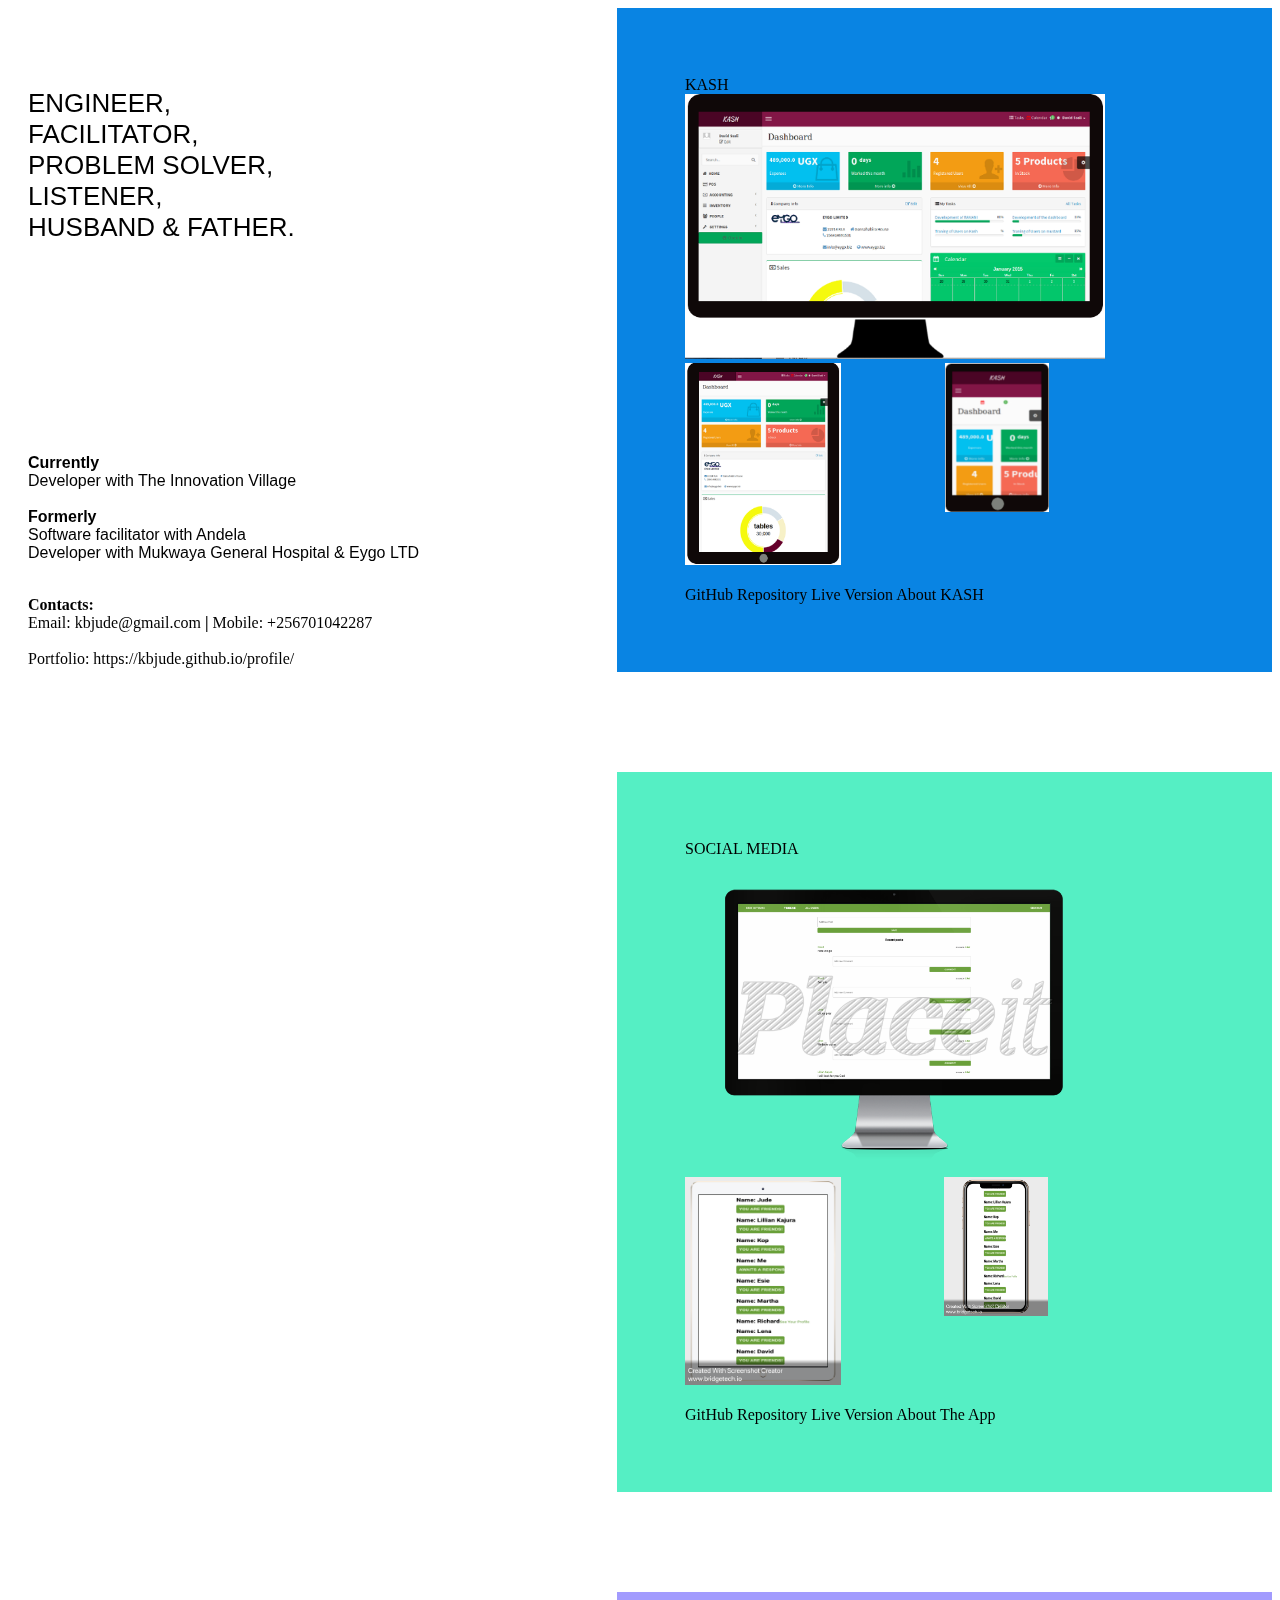
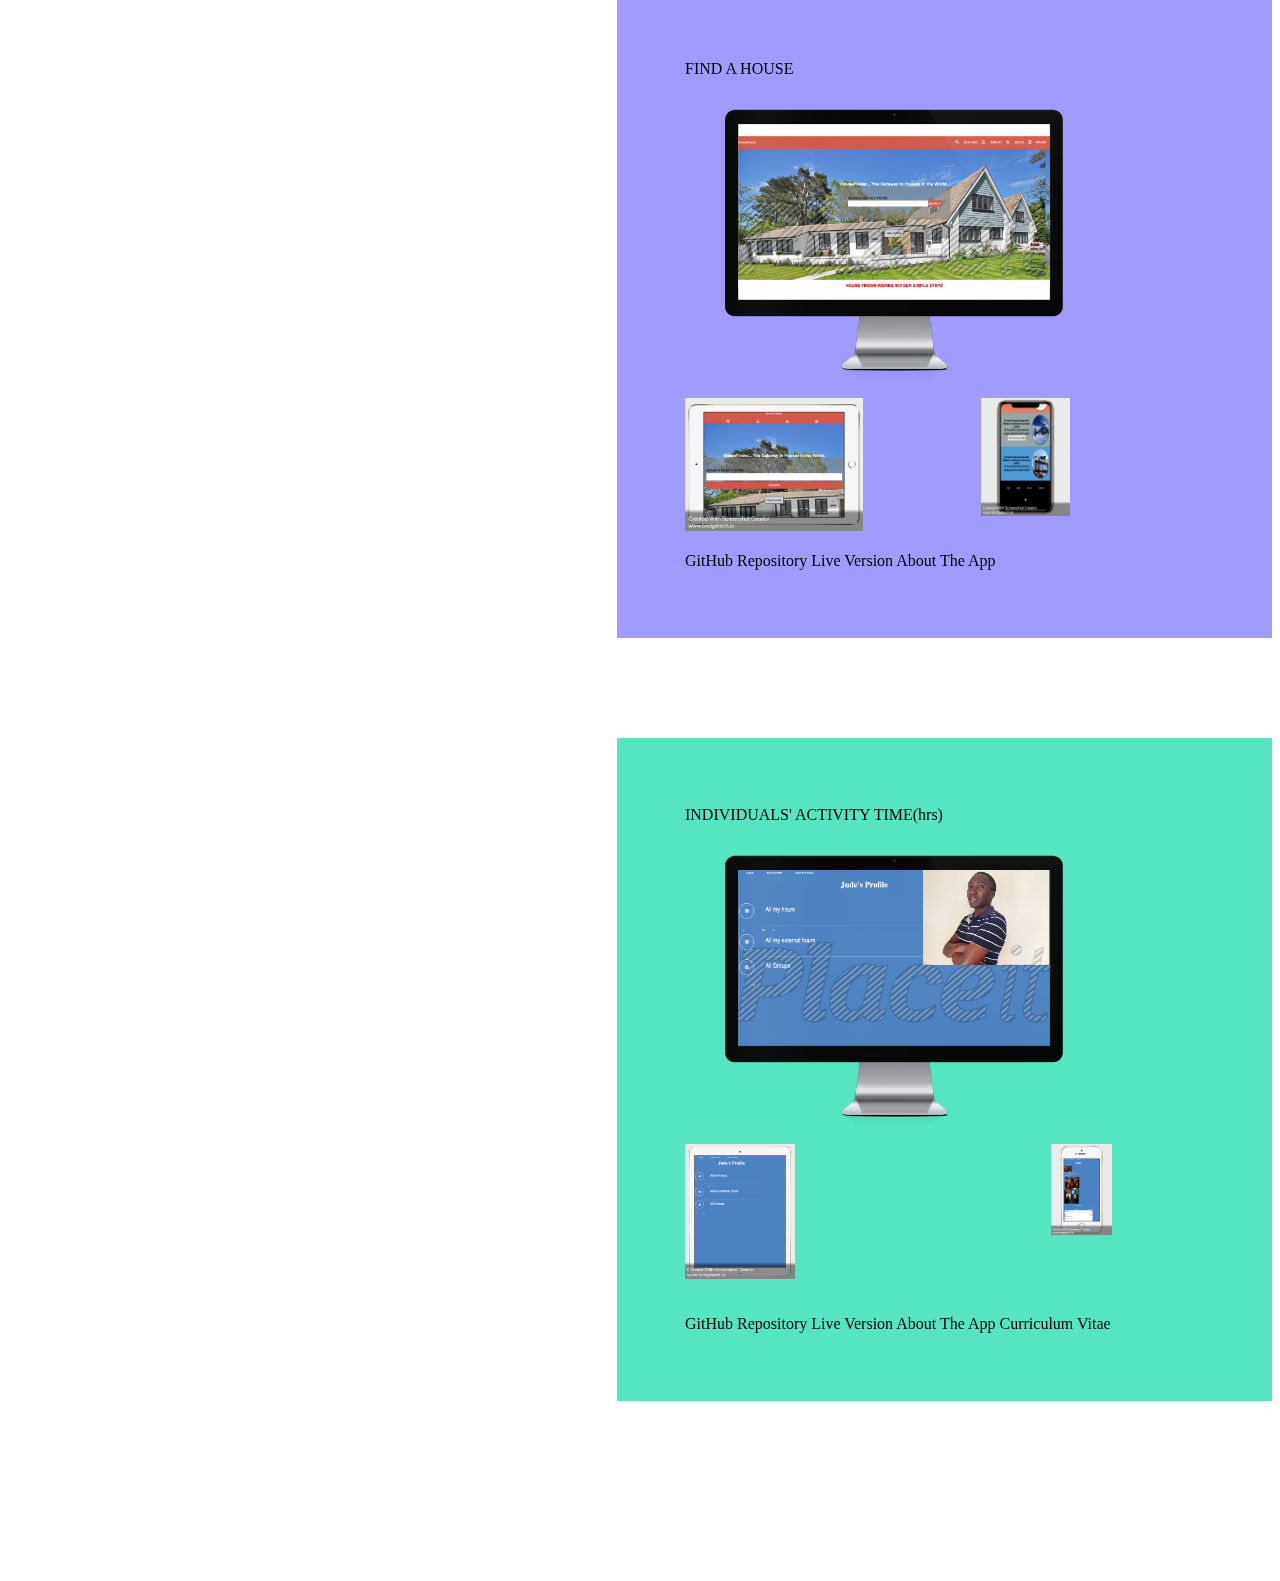
==== index.html @ ea93c412 "Typos" ====
<!DOCTYPE html>
<html lang="en">
<head>
    <link rel="stylesheet" href="https://cdn.jsdelivr.net/npm/bootstrap@4.5.3/dist/css/bootstrap.min.css" integrity="sha384-TX8t27EcRE3e/ihU7zmQxVncDAy5uIKz4rEkgIXeMed4M0jlfIDPvg6uqKI2xXr2" crossorigin="anonymous">
    <meta charset="UTF-8">
    <meta name="viewport" content="width=device-width, initial-scale=1.0">
    <link rel="stylesheet" href="main.css">
    <title> Jude's Profile </title>
</head>
<body>
    <div class="main-page">
        <div class="main-block">
            <div class="titles">
                ENGINEER, <br>
                FACILITATOR,<br>
                PROBLEM SOLVER, <br>
                LISTENER, <br>
                HUSBAND & FATHER.<br>
            </div>
            <div class="socialmedia">
                <div class="socialmedia-item">
                   <a href="https://www.facebook.com/cage.jude" target="_blank"> <img src="https://img.icons8.com/color/48/000000/facebook-new.png" alt=""/> </a>
                </div>
                <div class="socialmedia-item">
                    <a href="https://twitter.com/balindakj" target="_blank"> <img src="https://img.icons8.com/fluent/48/000000/twitter.png" alt=""/> </a>
                    <a href="https://icons8.com/icon/bYzsf9Bmocst/twitter"></a>
                </div>
                <div class="socialmedia-item">
                   <a href="https://www.linkedin.com/in/kajura-jude/?senderId=kajura-jude" target="_blank"> <img src="https://img.icons8.com/cute-clipart/48/000000/linkedin.png" alt=""/> </a>
                    <a href="https://icons8.com/icon/118979/linkedin" target="_blank"> </a>
                </div>
                <div class="socialmedia-item">
                    <a href="https://github.com/kbjude" target="_blank"> <img src="https://img.icons8.com/fluent/48/000000/github.png" alt=""/> </a>
                    <a href="https://icons8.com/icon/AZOZNnY73haj/github" target="_blank"> </a>
                </div>
            </div>
            <div class="description">
                <p class="text-description">
                   <strong> Currently </strong> <br>
                   Developer with The Innovation Village <br><br>
                   <strong> Formerly </strong><br> 
                   Software facilitator with Andela <br> Developer with Mukwaya General Hospital & Eygo LTD<br><br>
                </p>
                <p> 
                    <strong>Contacts: </strong><br>
                    Email:      kbjude@gmail.com <strong>| </strong> Mobile: +256701042287 <br> <br>
                    Portfolio:  https://kbjude.github.io/profile/
                </p>
            </div>
        </div>
        <div class="left-side">
            <div class="content-block">
                <div class = 'txt-title'>
                    KASH
                </div>
                <div class="block1">
                    <div class="screenshot1">
                        <a href="http://erp.eygo.biz/auth/login" target="_blank"><img src="dashboard.png" alt="" class="kash_image"></a>
                    </div>
                    <div class="screenshot1, cont-multipleimages">
                        <div>
                            <img src="mobile-dashboard.png" alt="" class="mobile-kash_image">
                        </div>
                        <div>
                            <img src="mobile-dash.png" alt="" class="mobile-dash_image">
                        </div>
                    </div>
                </div>
                <div class="buttons">
                    <a class="btn btn-success" href="http://git.eygo.biz/users/sign_in" target="_blank">GitHub Repository</a>
                    <a class="btn btn-success" href="http://erp.eygo.biz/auth/login" target="_blank"> Live Version</a>
                    <a class="btn btn-success" href="" target="_blank" onmouseover="document.getElementById('div1').style.display = 'block';" onmouseout="document.getElementById('div1').style.display = 'none';">About KASH</a>
                </div>
                <div class="text">
                    <div class id="div1" style="display: none;">
                        <div class = 'txt-title'>
                            KASH
                        </div>
                        <hr>
                        <div>
                            This is a project we build for the consumption of clients in different proffesions. It is an ERP with a Schools', Hospital, 
                            an HR management and an accounting system. It is currently in production, being used by more than 200 users in Uganda. However, my contribution was more around the hospital module. 
                            It is not possible to see the repository because it is on Gitlab but here is the live version which you can also access when 
                            you click on the bigger screen shot of the application or on the button labeled live version below.
                        </div>
                        <br>
                        <div class = 'txt-title'>
                            Tools Used
                        </div>
                        <hr>
                        <div class="icons">
                            <img src="/photos/tools/ruby.svg" class="tools">
                            <img src="/photos/tools/html-5.svg" class="tools">
                            <img src="/photos/tools/font-awesome.svg" class="tools">
                            <img src="/photos/tools/bootstrap.svg" class="tools">
                            <img src="/photos/tools/JS.svg" class="tools">
                            <img src="/photos/tools/download.png" class="tools">
                            <img src="/photos/tools/rails.png" class="tools">
                        </div>
                    </div>
                </div>
            </div>
            <div class="content-block2">
                <div class="block1">
                    <div class = 'txt-title'>
                        SOCIAL MEDIA 
                    </div>
                    <div class="screenshot1">
                        <a href="https://agile-hamlet-27171.herokuapp.com/users/sign_in" target="_blank"><img src="./photos/hours/complete/image(2).png" alt="" class="kash_image"> </a> 
                    </div>
                    <div class="screenshot1, cont-multipleimages">
                        <div>
                            <img src="./photos/hours/Newestphotos/socialip.png" alt="" class="mobile-kash_image">
                        </div>
                        <div>
                            <img src="./photos/hours/Newestphotos/socialphone.png" alt="" class="mobile-dash_image">
                        </div>
                    </div>
                    <div class="buttons">
                        <a class="btn btn-success" href="https://github.com/kbjude/ror-social-scaffold" target="_blank">GitHub Repository</a>
                        <a class="btn btn-success" href="https://agile-hamlet-27171.herokuapp.com/users/sign_in" target="_blank"> Live Version</a>
                        <a class="btn btn-success" href="" target="_blank" onmouseover="document.getElementById('div2').style.display = 'block';" onmouseout="document.getElementById('div2').style.display = 'none';">About The App</a>
                    </div>
                    <div class="text text2">
                        <div class id="div2" style="display: none;">
                            <div class = 'txt-title'>
                                SOCIAL MEDIA
                            </div>
                            <hr>
                            <div>
                                This is a social media app that allows users to create accounts and have people follow them as friends, 
                                them following other others users and many others. The users send requests to the people they want to follow 
                                the recipient of the request can either reject or accept the request. Once accepted, the user can see what their new friend has on their profile
                                They can also contribute to the stories on the their friends page. This however was an academic project.
                            </div>
                            <br>
                            <div class = 'txt-title'>
                                Tools Used
                            </div>
                            <hr>
                            <div class="icons">
                                <img src="/photos/tools/ruby.svg" class="tools">
                                <img src="/photos/tools/html-5.svg" class="tools">
                                <img src="/photos/tools/font-awesome.svg" class="tools">
                                <img src="/photos/tools/bootstrap.svg" class="tools">
                                <img src="/photos/tools/rails.png" class="tools">
                            </div>
                        </div>
                    </div>
                </div>
            </div>
            <div class="content-block3">
                <div class="block1">
                    <a href="https://github.com/kbjude/rentals" target="_blank"> FIND A HOUSE </a>
                    <div class="screenshot1">
                        <a href="https://kbjude.github.io/rentals/" target="_blank"><img src="./photos/hours/complete/find-house-imap.png" alt="" class="kash_image"> </a>
                    </div>
                    <div class="screenshot1, cont-multipleimages">
                        <div>
                            <img src="./photos/hours/Newestphotos/housefinderip.png" alt="" class="mobile-kash_image">
                        </div>
                        <div>
                            <img src="./photos/hours/Newestphotos/housefinderphone.png" alt="" class="mobile-dash_image">
                        </div>
                        <br>
                        <br>
                    </div>
                </div>
                <div class="buttons">
                    <a class="btn btn-success" href="https://github.com/kbjude/rentals" target="_blank">GitHub Repository</a>
                    <a class="btn btn-success" href="https://agile-hamlet-27171.herokuapp.com/users/sign_in" target="_blank"> Live Version</a>
                    <a class="btn btn-success" href="" target="_blank" onmouseover="document.getElementById('div3').style.display = 'block';" onmouseout="document.getElementById('div3').style.display = 'none';">About The App</a>
                </div>
                <div class="text text3">
                    <div class id="div3" style="display: none;">
                        <div class = 'txt-title'>
                            FIND A HOUSE
                        </div>
                        <hr>
                        <div>
                            This is an application used to find houses in Uganda. It is built in HTML and speaks to the problem of finding reasonable  houses
                            It is very important. It however has not yet been complete but will be in a short time.
                        </div>
                        <br>
                        <div class = 'txt-title'>
                            Tools Used
                        </div>
                        <hr>
                        <div class="icons">
                            <img src="/photos/tools/html-5.svg" class="tools">
                            <img src="/photos/tools/font-awesome.svg" class="tools">
                        </div>
                    </div>
                </div>
            </div>
            <div class="content-block4">
                <div class="block1">
                    <a href="https://github.com/kbjude/activity-hours" target="_blank">INDIVIDUALS' ACTIVITY TIME(hrs)</a>
                    <div class="screenshot1">
                        <a href="https://secret-eyrie-76096.herokuapp.com/sessions/new" target="_blank"> <img src="./photos/hours/Newestphotos/image.png" alt="" class="kash_image"> </a>
                    </div>
                    <div class="screenshot1, cont-multipleimages">
                        <div>
                            <img src="./photos/hours/Newestphotos/hoursip.png" alt="" class="hours-ipad">
                        </div>
                        <div>
                            <img src="./photos/hours/Newestphotos/hoursphone.png" alt="" class="mobile-dash_image">
                        </div>
                    </div>
                </div>
                <div class="buttons">
                    <a class="btn btn-success" href="https://github.com/kbjude/activity-hours" target="_blank">GitHub Repository</a>
                    <a class="btn btn-success" href="https://secret-eyrie-76096.herokuapp.com/sessions/new" target="_blank"> Live Version</a>
                    <a class="btn btn-success" href="" target="_blank" onmouseover="document.getElementById('div4').style.display = 'block';" onmouseout="document.getElementById('div4').style.display = 'none';">About The App</a>
                    <a class="btn btn-success" href="https://docs.google.com/document/d/1CrETzsrvVoicIeqkEjbiHX_MA1zhefQfgRHSy0Ul-dY/edit?usp=sharing" target="_blank"> Curriculum Vitae</a>
                </div>
                <div class="text text4">
                    <div class id="div4" style="display: none;">
                        <div class = 'txt-title'>
                            INDIVIDUALS' ACTIVITY TIME(hrs)
                        </div>
                        <hr>
                        <div>
                            This is a web application built using Ruby on rails, it is designed to keep track of the hours spent doing a particular thing or on an event. 
                            Find here the details on the repository and a live version.
                        </div>
                        <br>
                        <div class = 'txt-title'>
                            Tools Used
                        </div>
                        <hr>
                        <div class="icons">
                            <img src="/photos/tools/ruby.svg" class="tools">
                            <img src="/photos/tools/html-5.svg" class="tools">
                            <img src="/photos/tools/font-awesome.svg" class="tools">
                            <img src="/photos/tools/rails.png" class="tools">
                        </div>
                    </div>
                </div>
            </div>
        </div>
    </div>
    <div class="footer">
        <div class="socialmedia-facebook">
            <a href="https://www.facebook.com/cage.jude" target="_blank"> <img src="https://img.icons8.com/color/48/000000/facebook-new.png" alt=""/> </a>
         </div>
         <div class="socialmedia-twitter">
             <a href="https://twitter.com/balindakj" target="_blank"> <img src="https://img.icons8.com/fluent/48/000000/twitter.png" alt=""/> </a>
             <a href="https://icons8.com/icon/bYzsf9Bmocst/twitter"></a>
         </div>
         <div class="socialmedia-linkedin">
            <a href="https://www.linkedin.com/in/kajura-jude/?senderId=kajura-jude" target="_blank"> <img src="https://img.icons8.com/cute-clipart/48/000000/linkedin.png" alt=""/> </a>
             <a href="https://icons8.com/icon/118979/linkedin" target="_blank"> </a>
         </div>
         <div class="socialmedia-github">
             <a href="https://github.com/kbjude" target="_blank"> <img src="https://img.icons8.com/fluent/48/000000/github.png" alt=""/> </a>
             <a href="https://icons8.com/icon/AZOZNnY73haj/github" target="_blank"> </a>
         </div>
    </div>
</body>
</html>
---- main.css ----
.main-page {
    display: flex;
    max-width: 100%;
    justify-content: space-between;
}

.titles {
    font-size: 26px;
    font-family: Verdana, Geneva, Tahoma, sans-serif;
}

.text-description {
    font-family: Verdana, Geneva, Tahoma, sans-serif;
    margin-top: 200px;
}

.main-block {
    width: 60%;
    padding: 80px 20px;
    position: fixed;
}

.left-side {
    display: flex;
    flex-direction: column;
    max-width: 100%;
    position: relative;
    margin-left: 46%;
    max-height: 100%;
}

.block1 {
    display: flex;
    flex-direction: column;
    max-height: 100%;
    position: relative
}

.kash_image {
    width: 90%;
    height: 80%;
}

.mobile-kash_image {
    max-width: 60%;
    vertical-align: middle;
}

.mobile-dash_image {
    width: 40%;
}

.hours-ipad {
    height: 90%;
    width: 30%;
}

.smaller-device {
    width: 90%;
}

.mobile-smaller-device {
    width: 80%;
}

.screenshot1 {
    width: 90%;
}

.socialmedia {
    display: flex;
}

.socialmedia-item {
    font-size: 10px;
}

.content-block, 
.content-block1, 
.content-block2,
.content-block3,
.content-block4 {
    height: 100%;
    margin-left: 4%;
    padding: 5%;
    margin-bottom: 100px;
    padding: 10%;
}

.content-block {
    background-color: #0984e3;
}

.content-block2 {
    background-color: #55efc4;
}

.content-block3 {
    background-color: #a29bfe;
}

.content-block4 {
    background-color:#55E6C1;
}

a:link {
    color: black;
    text-decoration: none;
  }
  
  /* visited link */
  a:visited {
    color: black;
    text-decoration: none;
  }
  
  /* mouse over link */
  a:hover {
    color: white;
    text-decoration: none;
  }

  .white {
    color: paleturquoise;
}

  .white:hover {
      color: cornflowerblue;
  }
  
  /* selected link */
  a:active {
    color: white;
    text-decoration: none;
  }

.cont-multipleimages {
    display: flex;
}

.buttons {
    margin-top: 4%;
}

.text {
    position: absolute;
    opacity: 1;
    position: absolute;

    background-color: white;
    width: 80%;
   border-radius: 10px;
}

.text {
    top: 8%;
}

.text2 {
    top: 41%;
}

.text3 {
    top: 55%
}

.text4 {
    top: 76%;
}

.tools {
    width: 5%;
    height: 5%;
    justify-content: space-evenly;
}

.icons {
    display: flex;
    justify-content: space-evenly;
}

@media (max-width: 480px) { 
    .main-page {
        overflow-x: hidden;
        max-width: 100%;
        display: inline;
    }

    .text-description {
        font-family: Verdana, Geneva, Tahoma, sans-serif;
        margin-top: 150px;
    }

    .main-block {
        width: 100%;
        position: relative;
        padding: 10px 20px;
    }

    .titles {
        font-size: 20px;
        font-weight: bold;
    }

    .left-side {
        margin-left: 0;
        width: 100%;
    }

    .screenshot1 {
        width: 100%;
    }

    .cont-multipleimages {
        display: none;
    }
} 

@media (min-width: 481px) and (max-width: 767px) { 
    .main-block {
        max-width: 100%;
    }

    .text-description {
        font-family: Verdana, Geneva, Tahoma, sans-serif;
        margin-top: 150px;
    }

    .main-block {
        width: 100%;
        position: relative;
  
    }

    .titles {
        font-size: 20px;
        font-weight: bold;
    }

    .left-side {
        display: flex;
        margin-left: 0;
        width: 100%;
    }
}
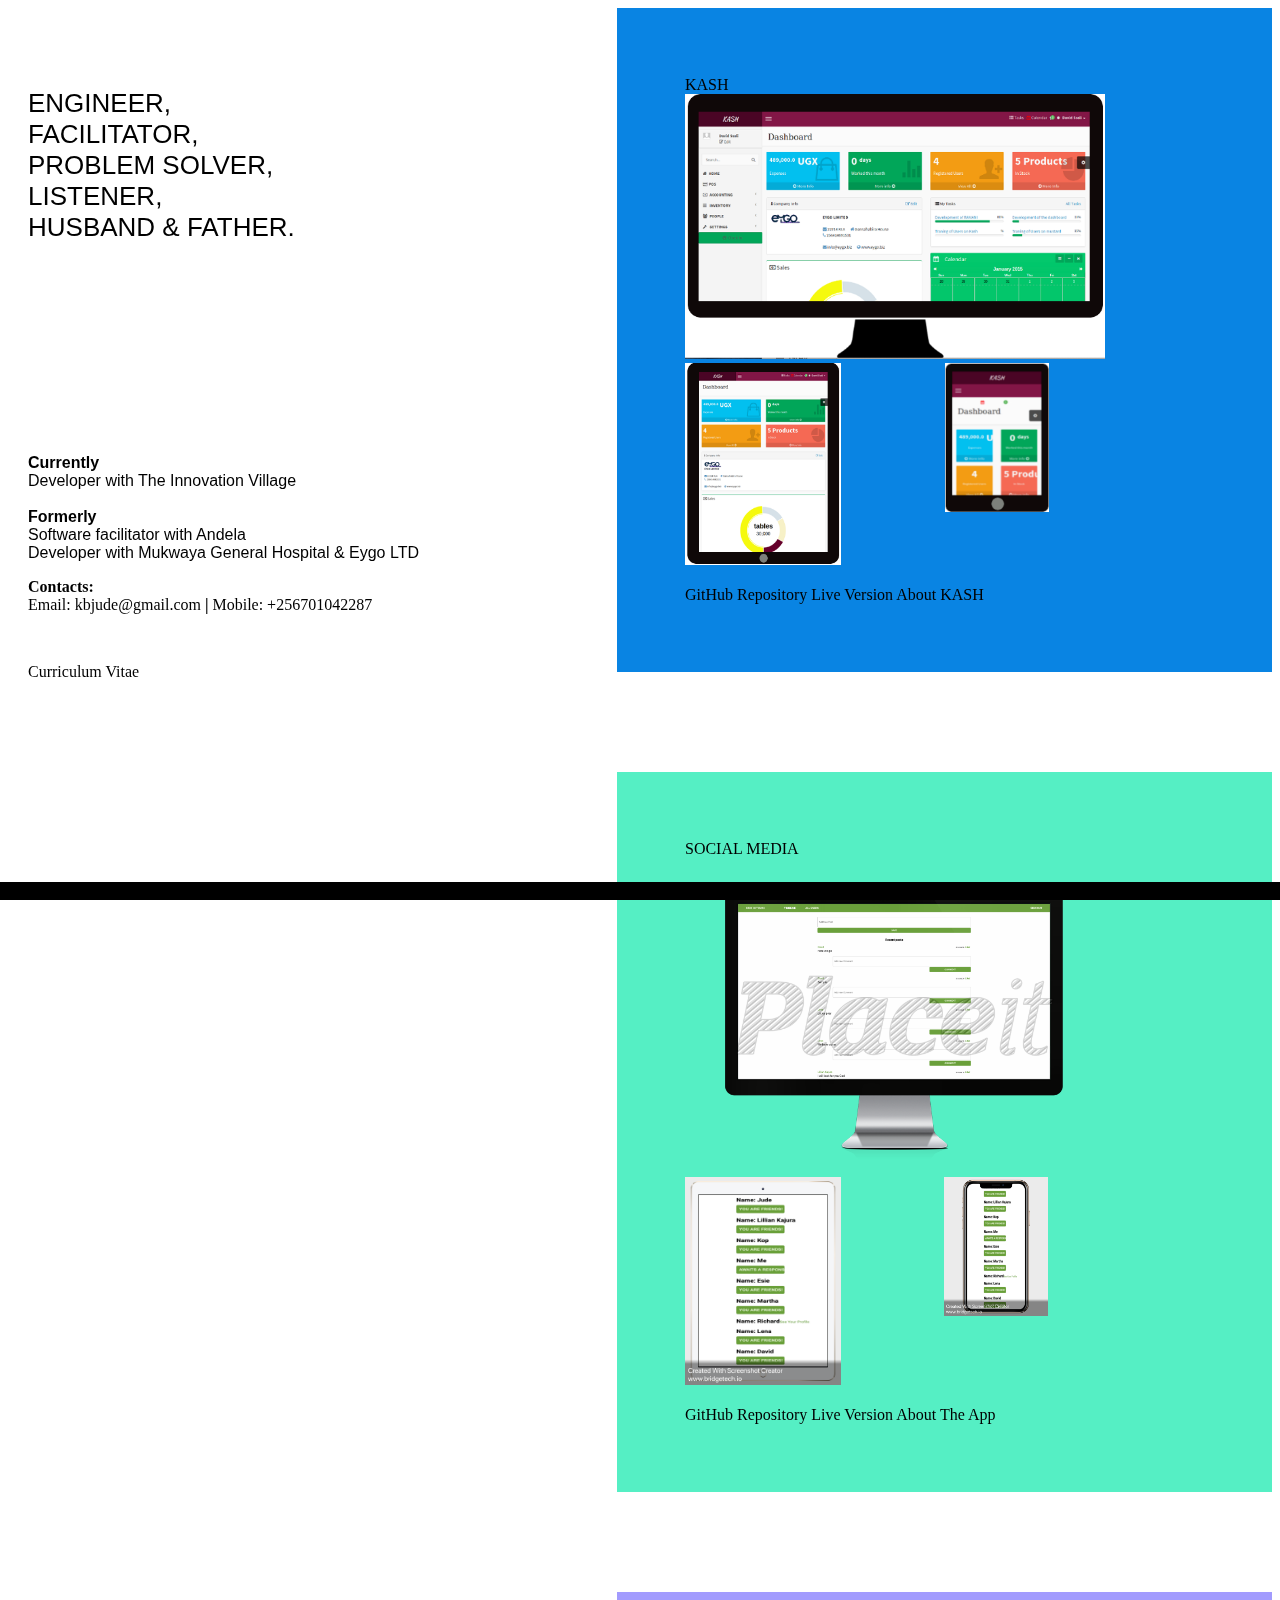
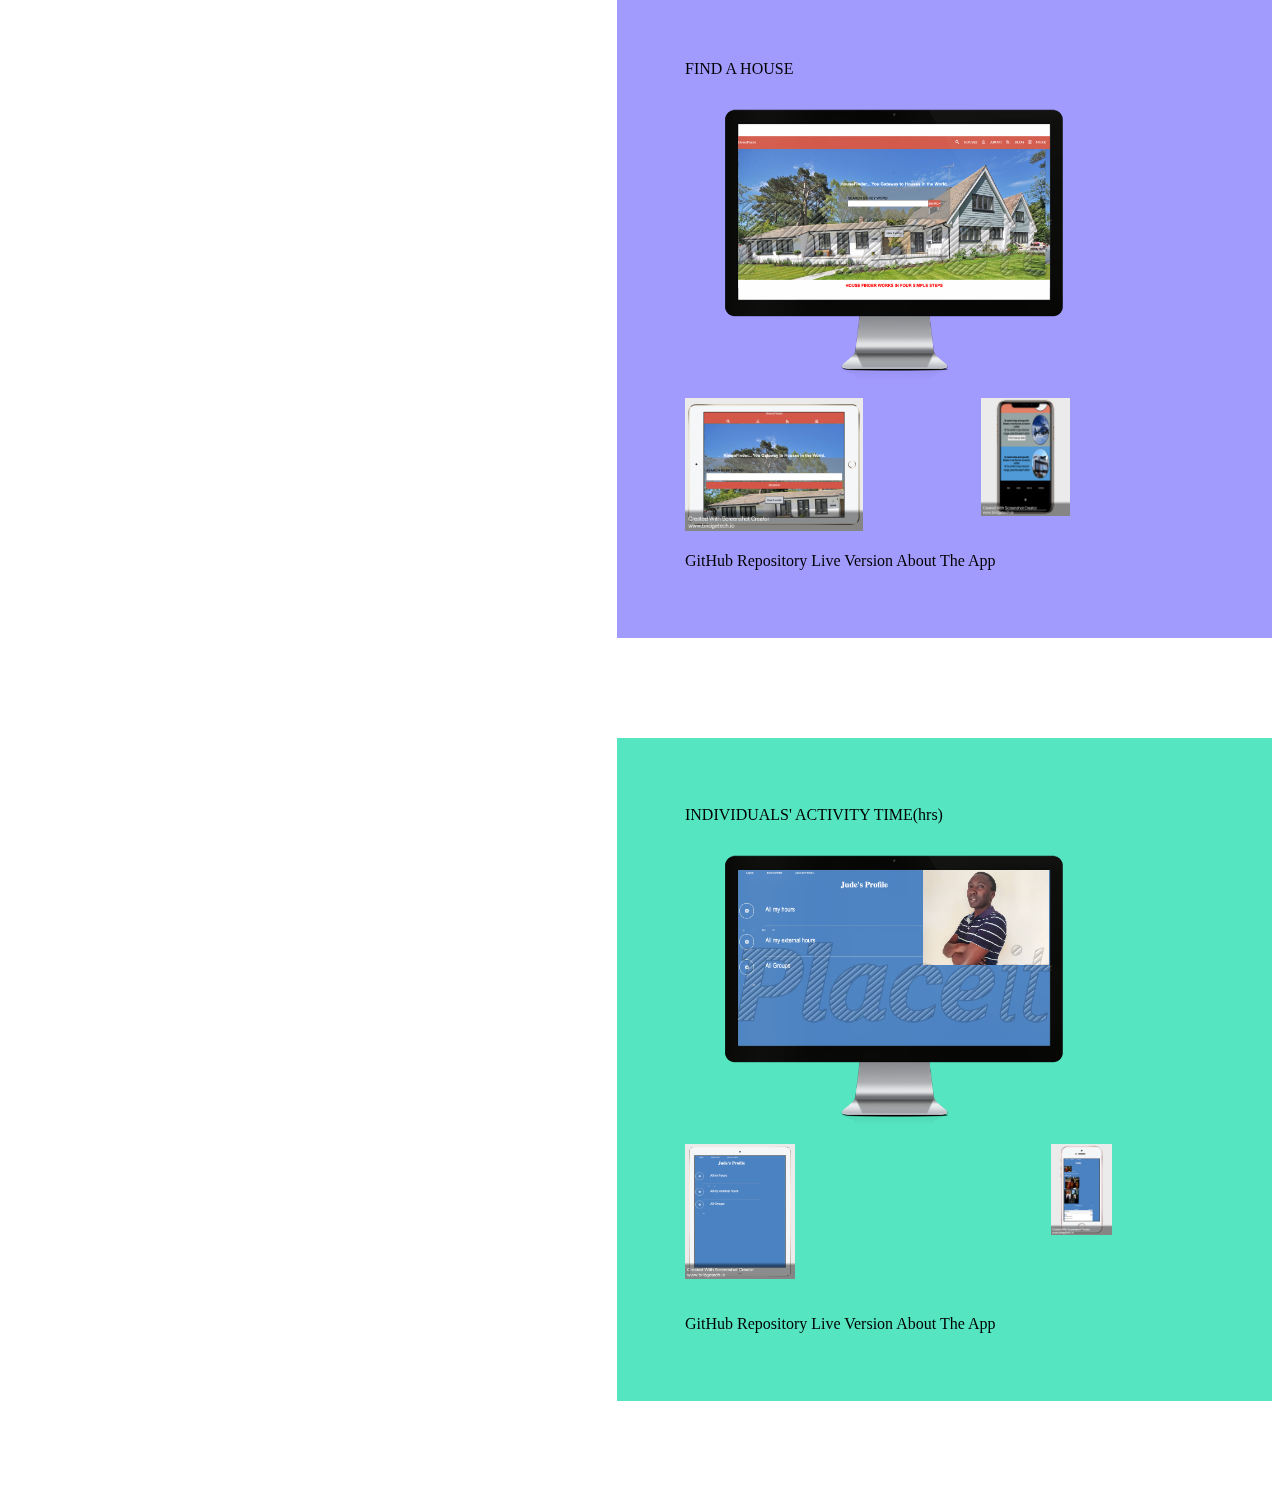
==== commit 65ee115c: "Adding the curriculumn button" ====
--- a/index.html
+++ b/index.html
@@ -39,13 +39,15 @@
                    <strong> Currently </strong> <br>
                    Developer with The Innovation Village <br><br>
                    <strong> Formerly </strong><br> 
-                   Software facilitator with Andela <br> Developer with Mukwaya General Hospital & Eygo LTD<br><br>
+                   Software facilitator with Andela <br> Developer with Mukwaya General Hospital & Eygo LTD<br>
                 </p>
                 <p> 
                     <strong>Contacts: </strong><br>
                     Email:      kbjude@gmail.com <strong>| </strong> Mobile: +256701042287 <br> <br>
-                    Portfolio:  https://kbjude.github.io/profile/
                 </p>
+            </div>
+            <div class="buttons">
+                <a class="btn btn-success" href="https://docs.google.com/document/d/1CrETzsrvVoicIeqkEjbiHX_MA1zhefQfgRHSy0Ul-dY/edit?usp=sharing" target="_blank"> Curriculum Vitae</a>
             </div>
         </div>
         <div class="left-side">
@@ -129,9 +131,9 @@
                             <hr>
                             <div>
                                 This is a social media app that allows users to create accounts and have people follow them as friends, 
-                                them following other others users and many others. The users send requests to the people they want to follow 
-                                the recipient of the request can either reject or accept the request. Once accepted, the user can see what their new friend has on their profile
-                                They can also contribute to the stories on the their friends page. This however was an academic project.
+                                and the reverse is true. The users send requests to the people they want to follow, 
+                                the recipient of the request can either reject or accept the request. Once accepted, the user then is able to see what their new friend has on their profile.
+                                They can also contribute to the stories on the their friends' pages. This however, was an academic project.
                             </div>
                             <br>
                             <div class = 'txt-title'>
@@ -179,7 +181,7 @@
                         <hr>
                         <div>
                             This is an application used to find houses in Uganda. It is built in HTML and speaks to the problem of finding reasonable  houses
-                            It is very important. It however has not yet been complete but will be in a short time.
+                            .
                         </div>
                         <br>
                         <div class = 'txt-title'>
@@ -212,7 +214,6 @@
                     <a class="btn btn-success" href="https://github.com/kbjude/activity-hours" target="_blank">GitHub Repository</a>
                     <a class="btn btn-success" href="https://secret-eyrie-76096.herokuapp.com/sessions/new" target="_blank"> Live Version</a>
                     <a class="btn btn-success" href="" target="_blank" onmouseover="document.getElementById('div4').style.display = 'block';" onmouseout="document.getElementById('div4').style.display = 'none';">About The App</a>
-                    <a class="btn btn-success" href="https://docs.google.com/document/d/1CrETzsrvVoicIeqkEjbiHX_MA1zhefQfgRHSy0Ul-dY/edit?usp=sharing" target="_blank"> Curriculum Vitae</a>
                 </div>
                 <div class="text text4">
                     <div class id="div4" style="display: none;">
@@ -221,8 +222,9 @@
                         </div>
                         <hr>
                         <div>
-                            This is a web application built using Ruby on rails, it is designed to keep track of the hours spent doing a particular thing or on an event. 
-                            Find here the details on the repository and a live version.
+                            This is a web application built using Ruby on rails, it is designed to keep track of the hours spent on a single event by a group of people or individuals. 
+                            This checks for hours of both individual and group contributions on the same event or activity.
+                            Find below the details on the repository and a live version.
                         </div>
                         <br>
                         <div class = 'txt-title'>
@@ -230,10 +232,10 @@
                         </div>
                         <hr>
                         <div class="icons">
-                            <img src="/photos/tools/ruby.svg" class="tools">
-                            <img src="/photos/tools/html-5.svg" class="tools">
-                            <img src="/photos/tools/font-awesome.svg" class="tools">
-                            <img src="/photos/tools/rails.png" class="tools">
+                            <img src="photos/tools/ruby.svg" class="tools">
+                            <img src="photos/tools/html-5.svg" class="tools">
+                            <img src="photos/tools/font-awesome.svg" class="tools">
+                            <img src="photos/tools/rails.png" class="tools">
                         </div>
                     </div>
                 </div>
--- a/main.css
+++ b/main.css
@@ -163,11 +163,11 @@
 }
 
 .text3 {
-    top: 55%
+    top: 59%
 }
 
 .text4 {
-    top: 76%;
+    top: 85%;
 }
 
 .tools {
@@ -181,8 +181,19 @@
     justify-content: space-evenly;
 }
 
+.footer {
+    position: fixed;
+    display: flex;
+    background-color: black;
+    justify-content: space-evenly;
+    left: 0;
+    bottom: 0;
+    width: 100%;
+}
+
 @media (max-width: 480px) { 
     .main-page {
+        position: fixed;
         overflow-x: hidden;
         max-width: 100%;
         display: inline;
